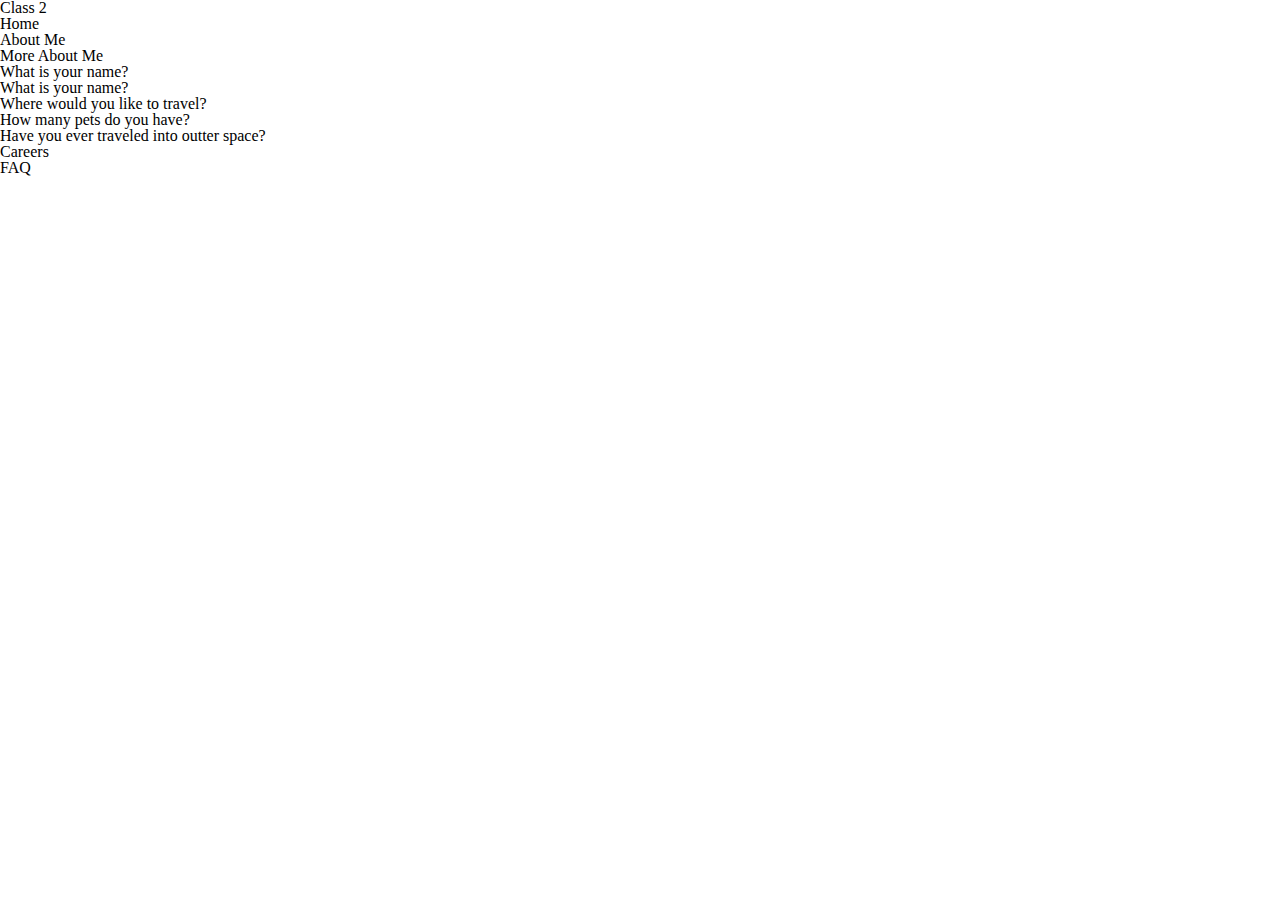
==== index.html @ b1fa54bd "added eslintr git ignore and markdown" ====
<meta name="description" content="">
<meta name="viewport" content="width=device-width, initial-scale=1">
<link rel="stylesheet" href="css/reset.css">
<link rel="stylesheet" href="css/styles.css">
</head>
<body>
<header> 
 <h1>Class 2</h1>
 <nav>
   <ul>
     <li>Home</li>
     <li>About Me</li>
     <li>More About Me</li>
   </ul>
 </nav>
</header>
<main>
 <section>
   <p  class="more-styles">What is your name?</p>
 </section>

      </p>

      <p  class="more-styles">What is your name?</p>
    </section>

    <p id="another-style">Where would you like to travel?</p>
    <p>How many pets do you have?</p>
    <p class="more-styles">Have you ever traveled into outter space?</p>
  </main>

   <footer>
     <nav>
       <ol>
         <li>Careers</li>
         <li>FAQ</li>
       </ol>
     </nav>
   </footer>



   
   <script src="js/app.js"></script>
 </body>
</html>
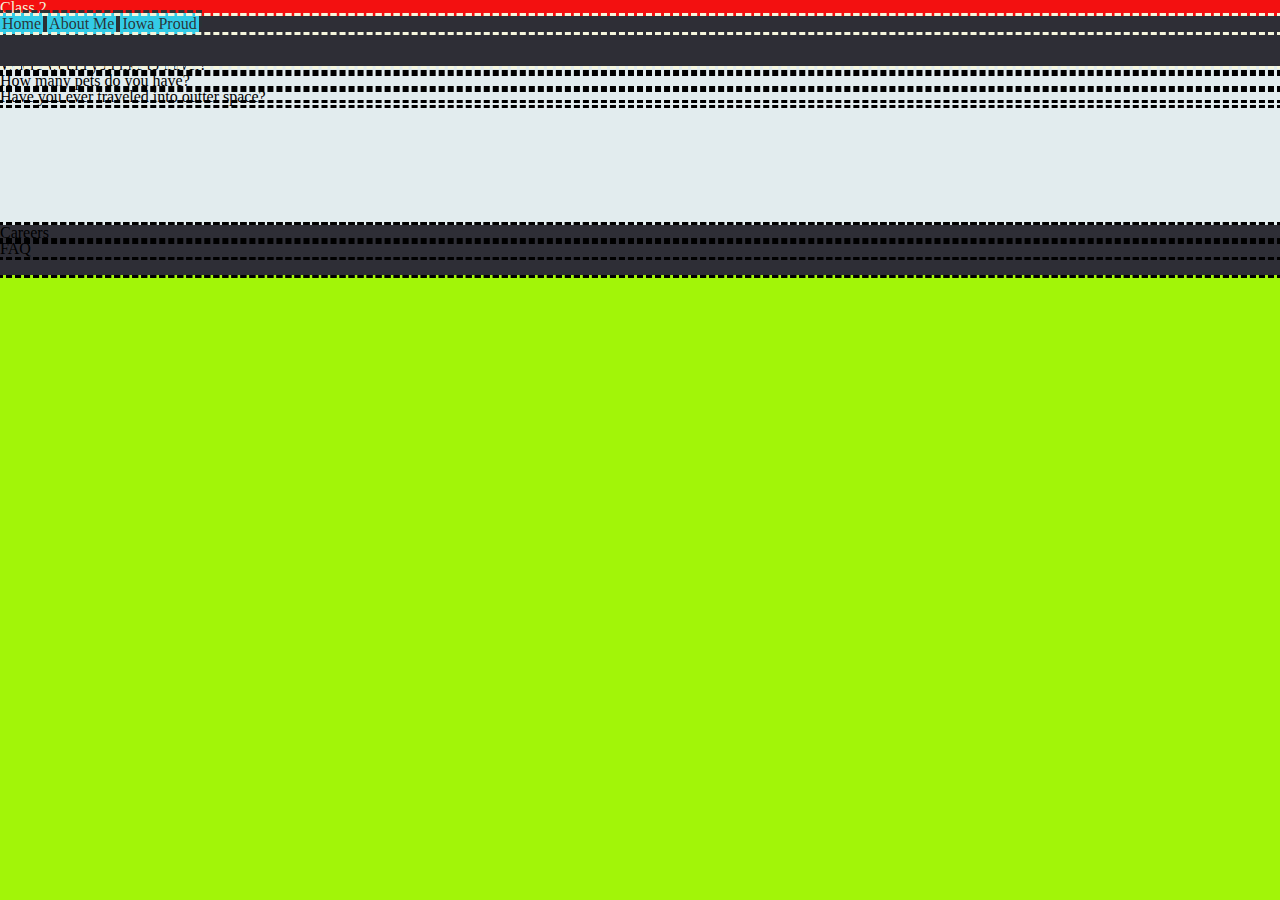
==== commit 4ad659b6: "changes" ====
--- a/index.html
+++ b/index.html
@@ -1,7 +1,7 @@
 <meta name="description" content="">
 <meta name="viewport" content="width=device-width, initial-scale=1">
 <link rel="stylesheet" href="css/reset.css">
-<link rel="stylesheet" href="css/styles.css">
+<link rel="stylesheet" href="css/style.css">
 </head>
 <body>
 <header> 
@@ -10,21 +10,21 @@
    <ul>
      <li>Home</li>
      <li>About Me</li>
-     <li>More About Me</li>
+     <li>Iowa Proud</li>
    </ul>
  </nav>
 </header>
 <main>
  <section>
-   <p  class="more-styles">What is your name?</p>
+   <p  class="userName">What is your name?</p>
  </section>
 
       </p>
 
-      <p  class="more-styles">What is your name?</p>
+      <p  class="familyPlan">Do you have siblings?</p>
     </section>
 
-    <p id="another-style">Where would you like to travel?</p>
+    <p id="worldTraveler">Where would you like to travel?</p>
     <p>How many pets do you have?</p>
     <p class="more-styles">Have you ever traveled into outter space?</p>
   </main>
--- a/css/style.css
+++ b/css/style.css
@@ -0,0 +1,72 @@
+* {outline-style: dashed; border-color: black;}
+
+
+
+
+
+header {
+  background-color: rgb(243, 16, 16);
+  color: beige;
+  height: 20px;
+  width: 100%;
+  padding-bottom: 5; 
+  }
+
+body{
+  height: 100px;
+  width: 100%px;
+  background-color: rgb(162, 245, 8);
+}
+
+
+main {
+  height: 200px;
+  width: 100%;
+  background-color: rgb(226, 236, 238);
+}
+
+
+
+nav {
+  position: relative;
+  height: 50px;
+  width: 100%;
+  background-color: rgb(46, 46, 54);
+}
+
+ul li {
+  display: inline;
+  color: rgba(42, 50, 53, 0.973);
+  padding: 2px;
+  background-color: rgb(51, 203, 230);
+}
+
+
+ */
+
+
+/* ol li {
+  margin-top: 40px;
+  display: inline;
+  color: whitesmoke;
+  border-radius: 10px;
+  padding: 10px;
+  background-color: rgb(32, 190, 230);
+}
+
+footer{
+  height: 50px;
+  width: 100%
+  margin-top: 20px;
+}
+
+#another-style {
+  border: 5px solid rgb(151, 138, 138);
+}
+
+.more-styles {
+background-color: rgb(21, 255, 0);
+  color: rgb(19, 18, 18);
+
+  
+} */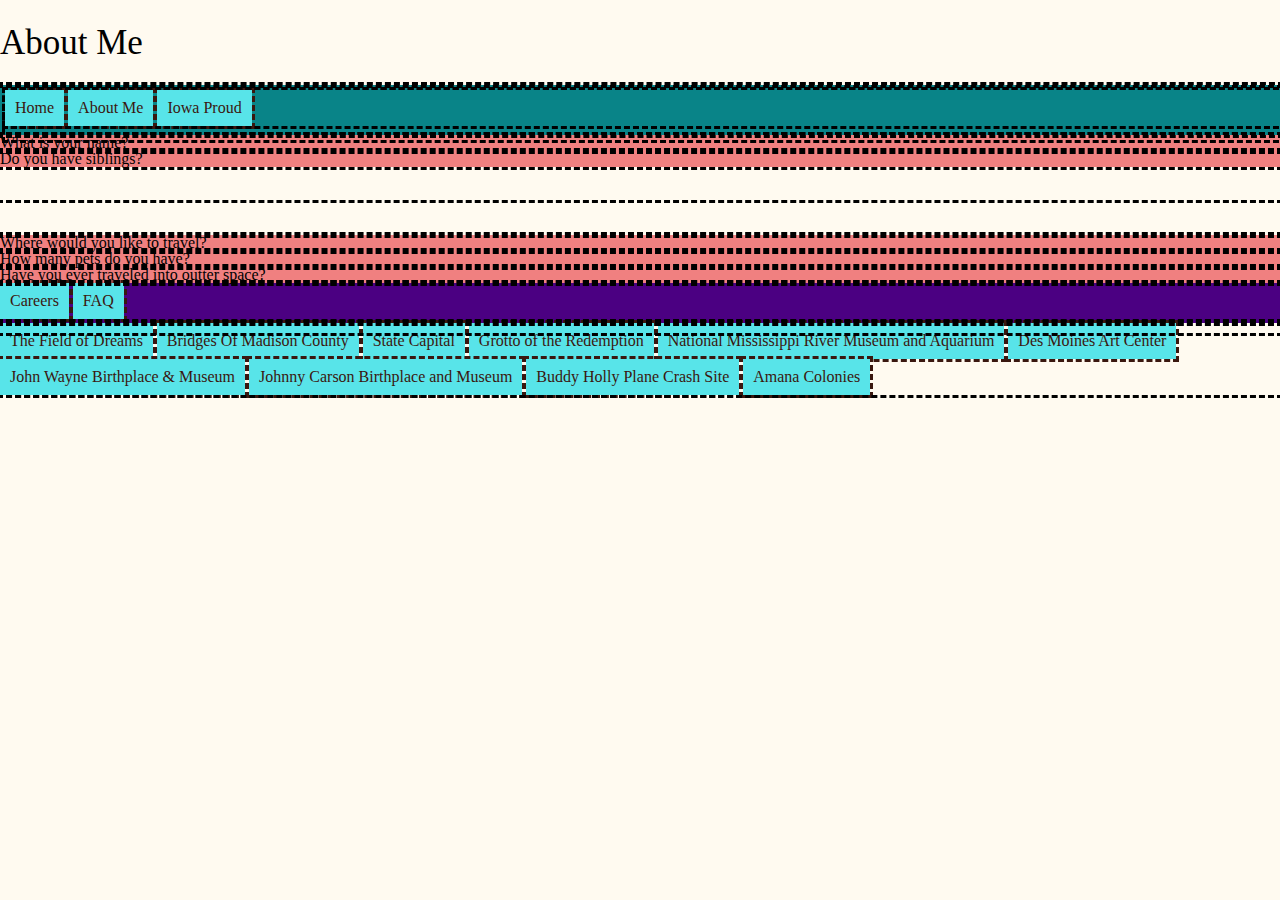
==== commit 091aba33: "changes to css html and jss" ====
--- a/index.html
+++ b/index.html
@@ -1,11 +1,11 @@
-<meta name="description" content="">
 <meta name="viewport" content="width=device-width, initial-scale=1">
 <link rel="stylesheet" href="css/reset.css">
 <link rel="stylesheet" href="css/style.css">
 </head>
+
 <body>
-<header> 
- <h1>Class 2</h1>
+  <h1>About Me</h1>
+  <header> 
  <nav>
    <ul>
      <li>Home</li>
@@ -15,19 +15,17 @@
  </nav>
 </header>
 <main>
- <section>
+ 
+  <section>
    <p  class="userName">What is your name?</p>
- </section>
-
-      </p>
-
-      <p  class="familyPlan">Do you have siblings?</p>
-    </section>
+   <p  class="familyPlan">Do you have siblings?</p>
+  </section>
 
     <p id="worldTraveler">Where would you like to travel?</p>
     <p>How many pets do you have?</p>
     <p class="more-styles">Have you ever traveled into outter space?</p>
-  </main>
+
+</main>
 
    <footer>
      <nav>
@@ -38,9 +36,19 @@
      </nav>
    </footer>
 
-
-
-   
    <script src="js/app.js"></script>
  </body>
-</html>+</html>
+
+<ol class= 'topTenIowa'>
+  <li>The Field of Dreams</li>
+  <li>Bridges Of Madison County</li>
+  <li>State Capital</li>
+  <li>Grotto of the Redemption</li>
+  <li>National Mississippi River Museum and Aquarium</li>
+  <li>Des Moines Art Center</li>
+  <li>John Wayne Birthplace & Museum</li>
+  <li>Johnny Carson Birthplace and Museum</li>
+  <li>Buddy Holly Plane Crash Site</li>
+  <li>Amana Colonies</li>
+</ol>--- a/css/style.css
+++ b/css/style.css
@@ -1,72 +1,65 @@
 * {outline-style: dashed; border-color: black;}
 
+h1 {
+  padding-top: 25px;
+  padding-bottom: 25px;  
+  background-color: floralwhite;
+  font-size: 35px;
+}
 
-
+body {
+  background-color: floralwhite;
+  height: 200px;
+  width: 100% 
+  }
 
 
 header {
-  background-color: rgb(243, 16, 16);
-  color: beige;
-  height: 20px;
-  width: 100%;
-  padding-bottom: 5; 
-  }
+  background-color: rgb(9, 132, 136);
+  padding: 5px;
+  height: 40px;
+  width: 100% 
+}
 
-body{
-  height: 100px;
-  width: 100%px;
-  background-color: rgb(162, 245, 8);
+nav {
+  height: 50px;
+  width: 100% 
 }
 
 
-main {
-  height: 200px;
-  width: 100%;
-  background-color: rgb(226, 236, 238);
+li {
+  display: inline-block;
+  background-color: rgb(88, 228, 233);    
+  color: #3a170f;
+  border: #3a170f;
+  padding: 10px;
+  text-decoration: none; 
+}
+
+li:hover{
+background-color: rgb(233, 66, 248);    color: white;
+}
+
+section {
+border: rgb(128, 73, 0);
+height: 100px;
+width: 100% 
+}
+
+p{
+background-color: lightcoral;
+}
+
+footer {
+background-color: indigo;
+height: 40px;
+width: 100% 
+}
+
+li class:topTenIowa{
+block
+background-color: blueviolet; 
+padding: 20px
 }
 
 
-
-nav {
-  position: relative;
-  height: 50px;
-  width: 100%;
-  background-color: rgb(46, 46, 54);
-}
-
-ul li {
-  display: inline;
-  color: rgba(42, 50, 53, 0.973);
-  padding: 2px;
-  background-color: rgb(51, 203, 230);
-}
-
-
- */
-
-
-/* ol li {
-  margin-top: 40px;
-  display: inline;
-  color: whitesmoke;
-  border-radius: 10px;
-  padding: 10px;
-  background-color: rgb(32, 190, 230);
-}
-
-footer{
-  height: 50px;
-  width: 100%
-  margin-top: 20px;
-}
-
-#another-style {
-  border: 5px solid rgb(151, 138, 138);
-}
-
-.more-styles {
-background-color: rgb(21, 255, 0);
-  color: rgb(19, 18, 18);
-
-  
-} */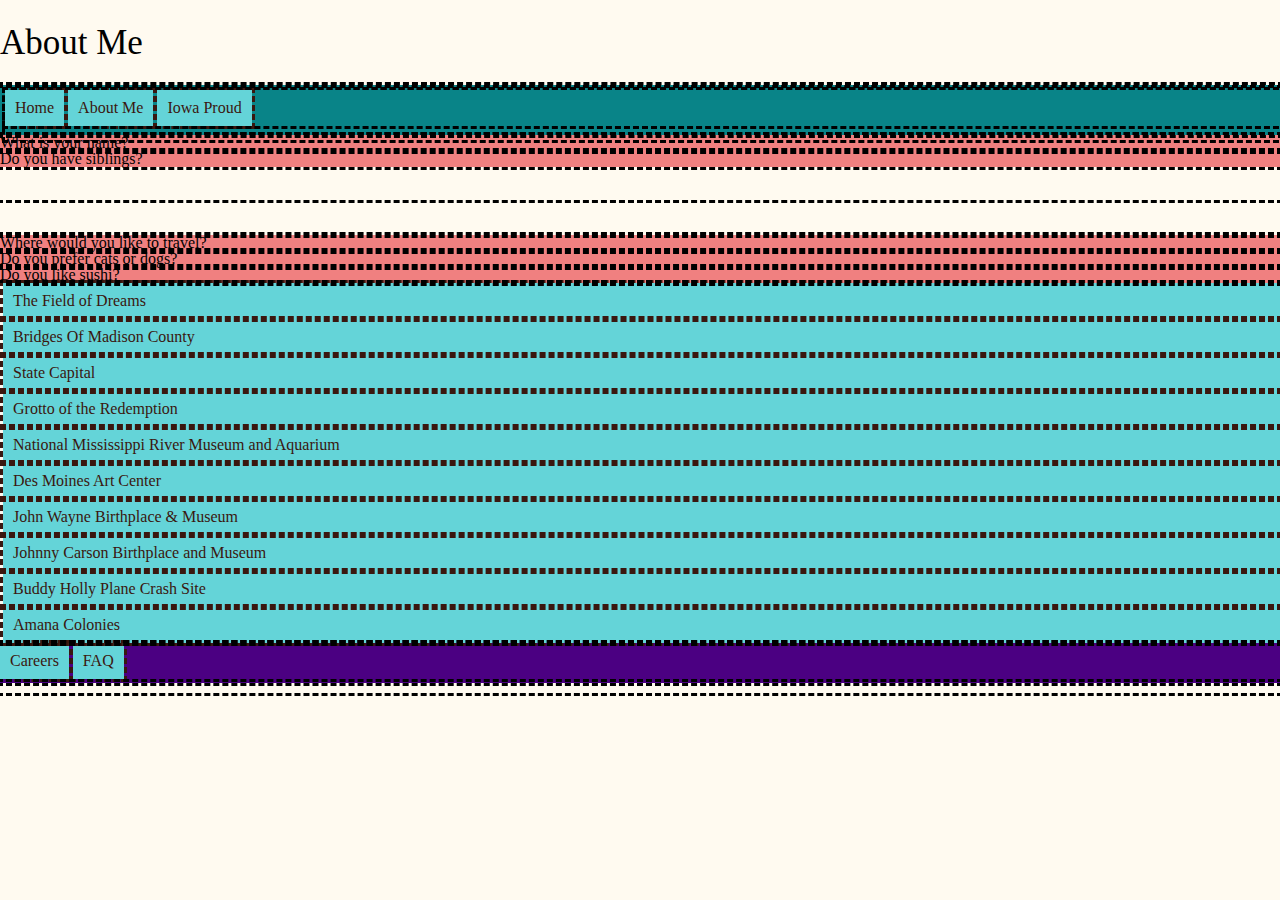
==== commit 73df8715: "Lab 2 questions complete changes to ol class and location" ====
--- a/index.html
+++ b/index.html
@@ -18,13 +18,24 @@
  
   <section>
    <p  class="userName">What is your name?</p>
-   <p  class="familyPlan">Do you have siblings?</p>
+   <p  class="siblings">Do you have siblings?</p>
   </section>
 
-    <p id="worldTraveler">Where would you like to travel?</p>
-    <p>How many pets do you have?</p>
-    <p class="more-styles">Have you ever traveled into outter space?</p>
-
+    <p id="travel">Where would you like to travel?</p>
+    <p id="catsDog">Do you prefer cats or dogs?</p>
+    <p class="sushi">Do you like sushi?</p>
+    <ol class= 'topTenIowa'>
+      <li>The Field of Dreams</li>
+      <li>Bridges Of Madison County</li>
+      <li>State Capital</li>
+      <li>Grotto of the Redemption</li>
+      <li>National Mississippi River Museum and Aquarium</li>
+      <li>Des Moines Art Center</li>
+      <li>John Wayne Birthplace & Museum</li>
+      <li>Johnny Carson Birthplace and Museum</li>
+      <li>Buddy Holly Plane Crash Site</li>
+      <li>Amana Colonies</li>
+    </ol>
 </main>
 
    <footer>
@@ -38,17 +49,5 @@
 
    <script src="js/app.js"></script>
  </body>
-</html>
 
-<ol class= 'topTenIowa'>
-  <li>The Field of Dreams</li>
-  <li>Bridges Of Madison County</li>
-  <li>State Capital</li>
-  <li>Grotto of the Redemption</li>
-  <li>National Mississippi River Museum and Aquarium</li>
-  <li>Des Moines Art Center</li>
-  <li>John Wayne Birthplace & Museum</li>
-  <li>Johnny Carson Birthplace and Museum</li>
-  <li>Buddy Holly Plane Crash Site</li>
-  <li>Amana Colonies</li>
-</ol>+ </html>--- a/css/style.css
+++ b/css/style.css
@@ -29,7 +29,7 @@
 
 li {
   display: inline-block;
-  background-color: rgb(88, 228, 233);    
+  background-color: rgb(100, 212, 216);    
   color: #3a170f;
   border: #3a170f;
   padding: 10px;
@@ -55,11 +55,14 @@
 height: 40px;
 width: 100% 
 }
-
-li class:topTenIowa{
-block
-background-color: blueviolet; 
-padding: 20px
+ol{
+  list-style: decimal;
+}
+ol.topTenIowa li
+{
+display:block;
+padding: 10px;
+margin-left: 3px;
 }
 
 
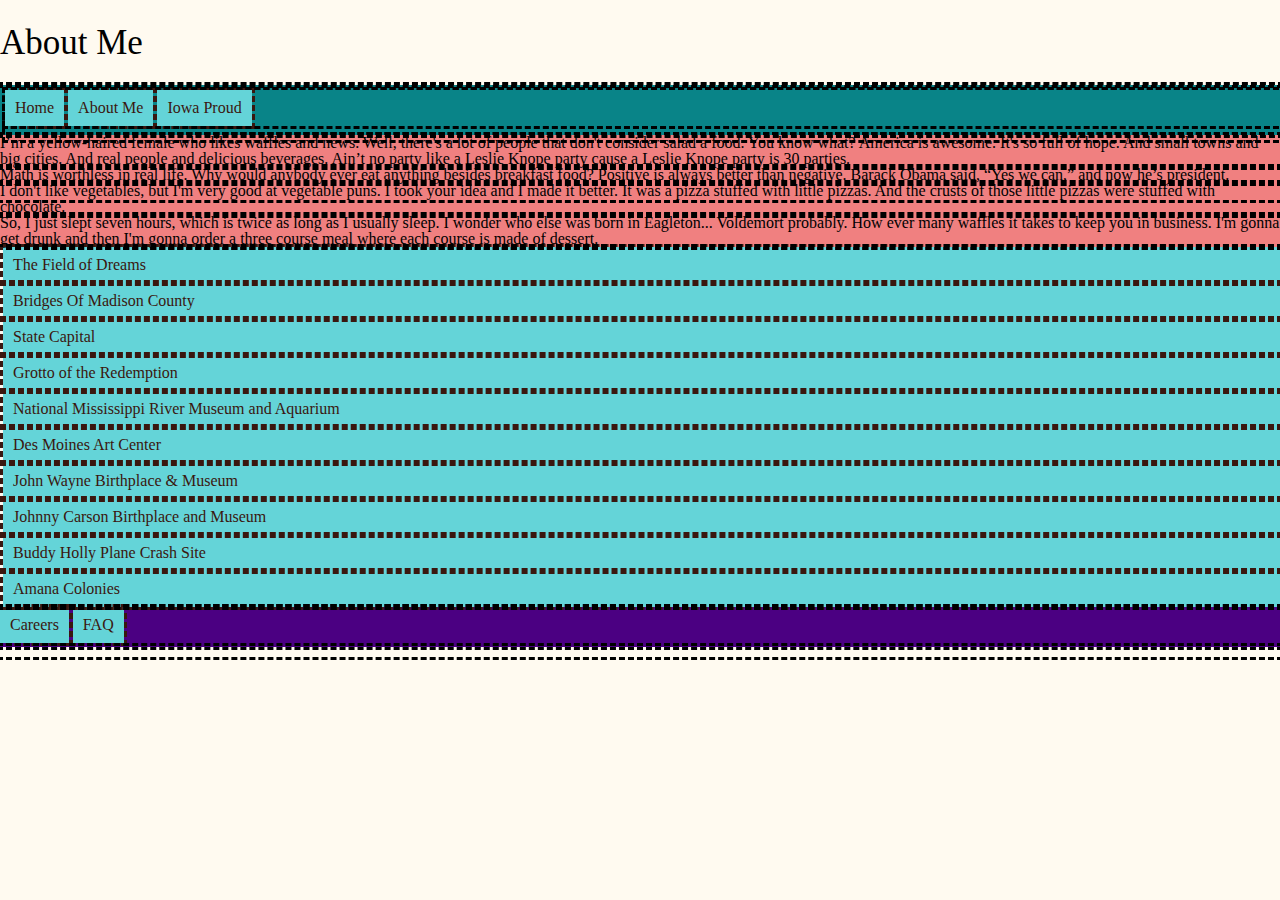
==== commit 28ce3e90: "Question 6 added" ====
--- a/index.html
+++ b/index.html
@@ -17,13 +17,16 @@
 <main>
  
   <section>
-   <p  class="userName">What is your name?</p>
-   <p  class="siblings">Do you have siblings?</p>
+   <p>I’m a yellow-haired female who likes waffles and news. Well, there's a lot of people that don't consider salad a food. You know what? America is awesome. It's so full of hope. And small towns and big cities. And real people and delicious beverages. Ain’t no party like a Leslie Knope party cause a Leslie Knope party is 30 parties.</p>
+   
+   <p>Math is worthless in real life. Why would anybody ever eat anything besides breakfast food? Positive is always better than negative. Barack Obama said, “Yes we can,” and now he’s president.</p>
+   
+   <p>I don't like vegetables, but I'm very good at vegetable puns. I took your idea and I made it better. It was a pizza stuffed with little pizzas. And the crusts of those little pizzas were stuffed with chocolate.</p>
+   
+   <p>So, I just slept seven hours, which is twice as long as I usually sleep. I wonder who else was born in Eagleton... Voldemort probably. How ever many waffles it takes to keep you in business. I'm gonna get drunk and then I'm gonna order a three course meal where each course is made of dessert.</p>
+  
   </section>
-
-    <p id="travel">Where would you like to travel?</p>
-    <p id="catsDog">Do you prefer cats or dogs?</p>
-    <p class="sushi">Do you like sushi?</p>
+  
     <ol class= 'topTenIowa'>
       <li>The Field of Dreams</li>
       <li>Bridges Of Madison County</li>
--- a/css/style.css
+++ b/css/style.css
@@ -41,14 +41,17 @@
 }
 
 section {
-border: rgb(128, 73, 0);
-height: 100px;
+border: rgb(19, 0, 128);
+height: auto;
 width: 100% 
 }
 
-p{
-background-color: lightcoral;
-}
+  p{
+  display: block;
+  background-color: lightcoral;
+  height:300px
+  padding: 50px;
+  }
 
 footer {
 background-color: indigo;
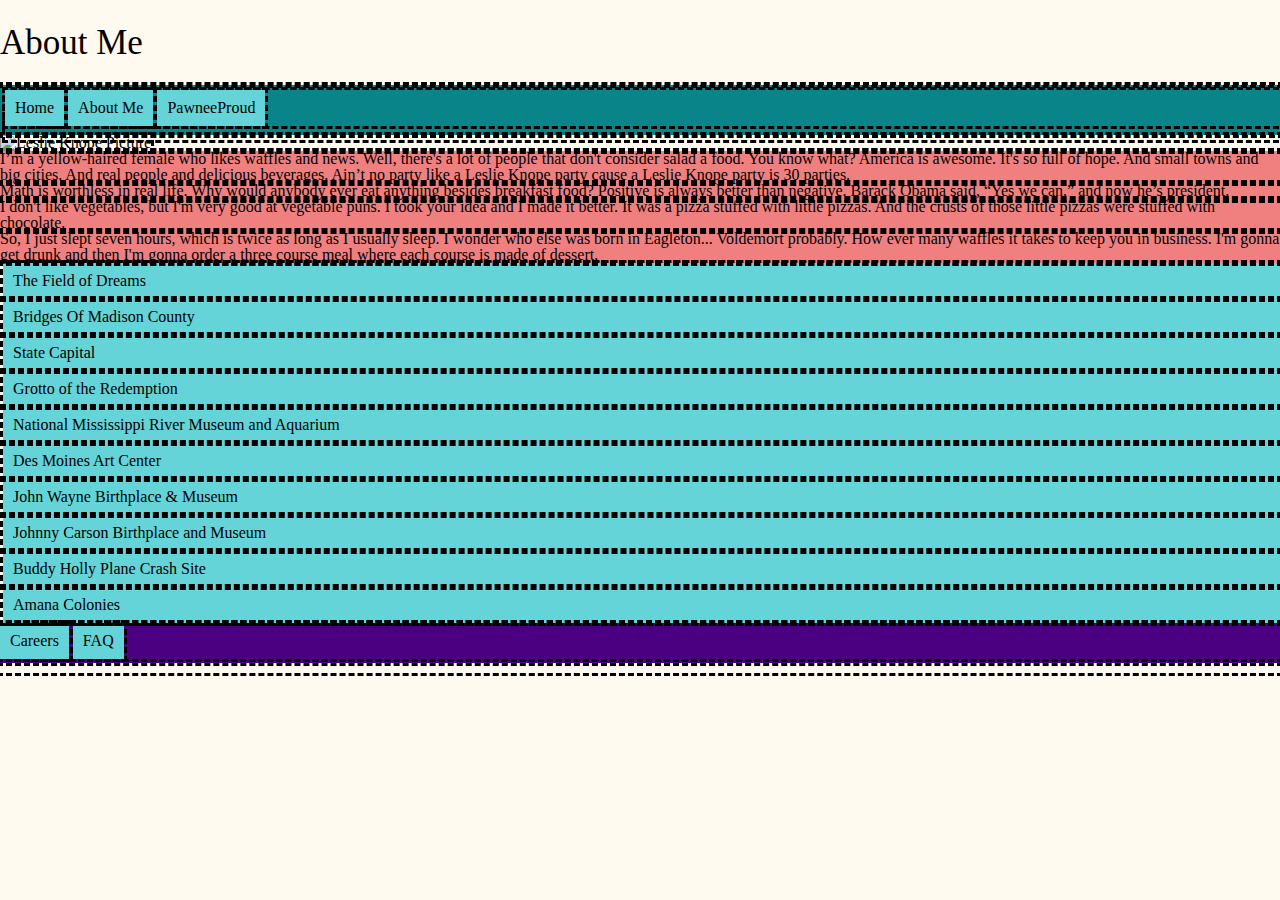
==== commit ee39c5b4: "add image" ====
--- a/index.html
+++ b/index.html
@@ -5,18 +5,23 @@
 
 <body>
   <h1>About Me</h1>
-  <header> 
- <nav>
-   <ul>
-     <li>Home</li>
-     <li>About Me</li>
-     <li>Iowa Proud</li>
-   </ul>
- </nav>
+<header> 
+  <nav>
+    <ul>
+      <li>Home</li>
+      <li>About Me</li>
+      <li>PawneeProud</li>
+    </ul>
+  </nav>
 </header>
 <main>
- 
-  <section>
+  <div>
+    <!-- <img src="url" alt="alternatetext"> -->
+      <img src="https://media.glamour.com/photos/569580c35fff94d44eec3cdc/master/w_1600%2Cc_limit/entertainment-2015-01-leslie-knope-final-season-main.jpg" alt="Leslie Knope Picture"
+      >
+  </div>
+
+  <Section>
    <p>I’m a yellow-haired female who likes waffles and news. Well, there's a lot of people that don't consider salad a food. You know what? America is awesome. It's so full of hope. And small towns and big cities. And real people and delicious beverages. Ain’t no party like a Leslie Knope party cause a Leslie Knope party is 30 parties.</p>
    
    <p>Math is worthless in real life. Why would anybody ever eat anything besides breakfast food? Positive is always better than negative. Barack Obama said, “Yes we can,” and now he’s president.</p>
--- a/css/style.css
+++ b/css/style.css
@@ -30,14 +30,18 @@
 li {
   display: inline-block;
   background-color: rgb(100, 212, 216);    
-  color: #3a170f;
-  border: #3a170f;
   padding: 10px;
   text-decoration: none; 
 }
 
 li:hover{
-background-color: rgb(233, 66, 248);    color: white;
+background-color: #e97877;    
+color: white;
+}
+
+image {
+ height: 300px;
+ width: auto;
 }
 
 section {
@@ -49,7 +53,7 @@
   p{
   display: block;
   background-color: lightcoral;
-  height:300px
+  height:2em
   padding: 50px;
   }
 
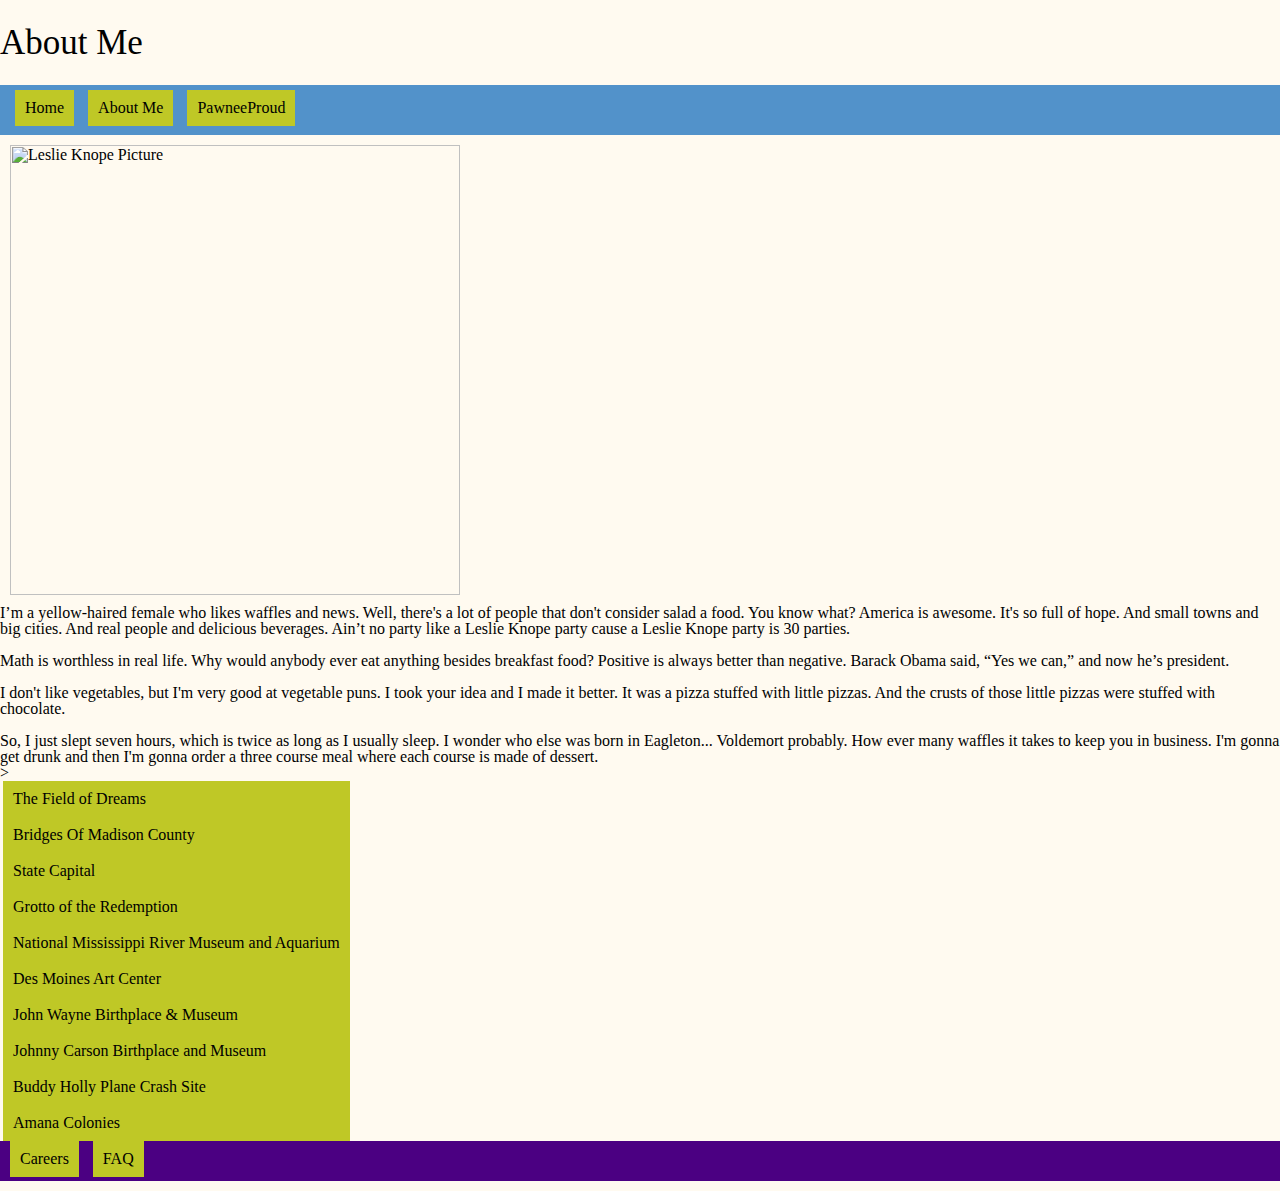
==== commit 6b040a79: "css" ====
--- a/index.html
+++ b/index.html
@@ -1,6 +1,7 @@
 <meta name="viewport" content="width=device-width, initial-scale=1">
 <link rel="stylesheet" href="css/reset.css">
 <link rel="stylesheet" href="css/style.css">
+<link rel="stylesheet" href="https://fonts.google.com/specimen/Archivo+Black">
 </head>
 
 <body>
@@ -15,21 +16,23 @@
   </nav>
 </header>
 <main>
-  <div>
-    <!-- <img src="url" alt="alternatetext"> -->
-      <img src="https://media.glamour.com/photos/569580c35fff94d44eec3cdc/master/w_1600%2Cc_limit/entertainment-2015-01-leslie-knope-final-season-main.jpg" alt="Leslie Knope Picture"
-      >
-  </div>
+  <section>
+    <div id=glamourShot>
+      <!-- <img src="url" alt="alternatetext"> -->
+        <img src="https://media.glamour.com/photos/569580c35fff94d44eec3cdc/master/w_1600%2Cc_limit/entertainment-2015-01-leslie-knope-final-season-main.jpg" alt="Leslie Knope Picture"
+        >
+    </div>
 
-  <Section>
-   <p>I’m a yellow-haired female who likes waffles and news. Well, there's a lot of people that don't consider salad a food. You know what? America is awesome. It's so full of hope. And small towns and big cities. And real people and delicious beverages. Ain’t no party like a Leslie Knope party cause a Leslie Knope party is 30 parties.</p>
-   
-   <p>Math is worthless in real life. Why would anybody ever eat anything besides breakfast food? Positive is always better than negative. Barack Obama said, “Yes we can,” and now he’s president.</p>
-   
-   <p>I don't like vegetables, but I'm very good at vegetable puns. I took your idea and I made it better. It was a pizza stuffed with little pizzas. And the crusts of those little pizzas were stuffed with chocolate.</p>
-   
-   <p>So, I just slept seven hours, which is twice as long as I usually sleep. I wonder who else was born in Eagleton... Voldemort probably. How ever many waffles it takes to keep you in business. I'm gonna get drunk and then I'm gonna order a three course meal where each course is made of dessert.</p>
-  
+    <div id=bio>
+      <p>I’m a yellow-haired female who likes waffles and news. Well, there's a lot of people that don't consider salad a food. You know what? America is awesome. It's so full of hope. And small towns and big cities. And real people and delicious beverages. Ain’t no party like a Leslie Knope party cause a Leslie Knope party is 30 parties.</p><br>
+      
+      <p>Math is worthless in real life. Why would anybody ever eat anything besides breakfast food? Positive is always better than negative. Barack Obama said, “Yes we can,” and now he’s president.</p><br>
+      
+      <p>I don't like vegetables, but I'm very good at vegetable puns. I took your idea and I made it better. It was a pizza stuffed with little pizzas. And the crusts of those little pizzas were stuffed with chocolate.</p><br>
+      
+      <p>So, I just slept seven hours, which is twice as long as I usually sleep. I wonder who else was born in Eagleton... Voldemort probably. How ever many waffles it takes to keep you in business. I'm gonna get drunk and then I'm gonna order a three course meal where each course is made of dessert.</p>
+    </div>>
+    
   </section>
   
     <ol class= 'topTenIowa'>
--- a/css/style.css
+++ b/css/style.css
@@ -1,37 +1,35 @@
-* {outline-style: dashed; border-color: black;}
-
 h1 {
   padding-top: 25px;
   padding-bottom: 25px;  
   background-color: floralwhite;
   font-size: 35px;
-}
+  font-family: ArchivoBlack;
+} 
 
 body {
   background-color: floralwhite;
   height: 200px;
-  width: 100% 
   }
 
 
 header {
-  background-color: rgb(9, 132, 136);
+  background-color: #5292CA;
   padding: 5px;
   height: 40px;
-  width: 100% 
+  width: 100%; 
 }
 
 nav {
-  height: 50px;
-  width: 100% 
+  height: 50px; 
 }
 
 
 li {
-  display: inline-block;
-  background-color: rgb(100, 212, 216);    
+  display:inline-block;
+  background-color:#BFC826;   
   padding: 10px;
   text-decoration: none; 
+  margin-left: 10px;
 }
 
 li:hover{
@@ -39,31 +37,31 @@
 color: white;
 }
 
-image {
- height: 300px;
+img {
+ height: 450px;
  width: auto;
+ margin: 10px;
 }
 
-section {
-border: rgb(19, 0, 128);
-height: auto;
-width: 100% 
+
+bio{
+  line-height:2em;
+  float: left;
 }
 
-  p{
-  display: block;
-  background-color: lightcoral;
-  height:2em
-  padding: 50px;
-  }
+/* p{
+  
+} */
 
 footer {
-background-color: indigo;
-height: 40px;
-width: 100% 
+  clear:both;
+  background-color: indigo;
+  height: 40px;
+  width: 100%; 
 }
 ol{
   list-style: decimal;
+  float: left;
 }
 ol.topTenIowa li
 {
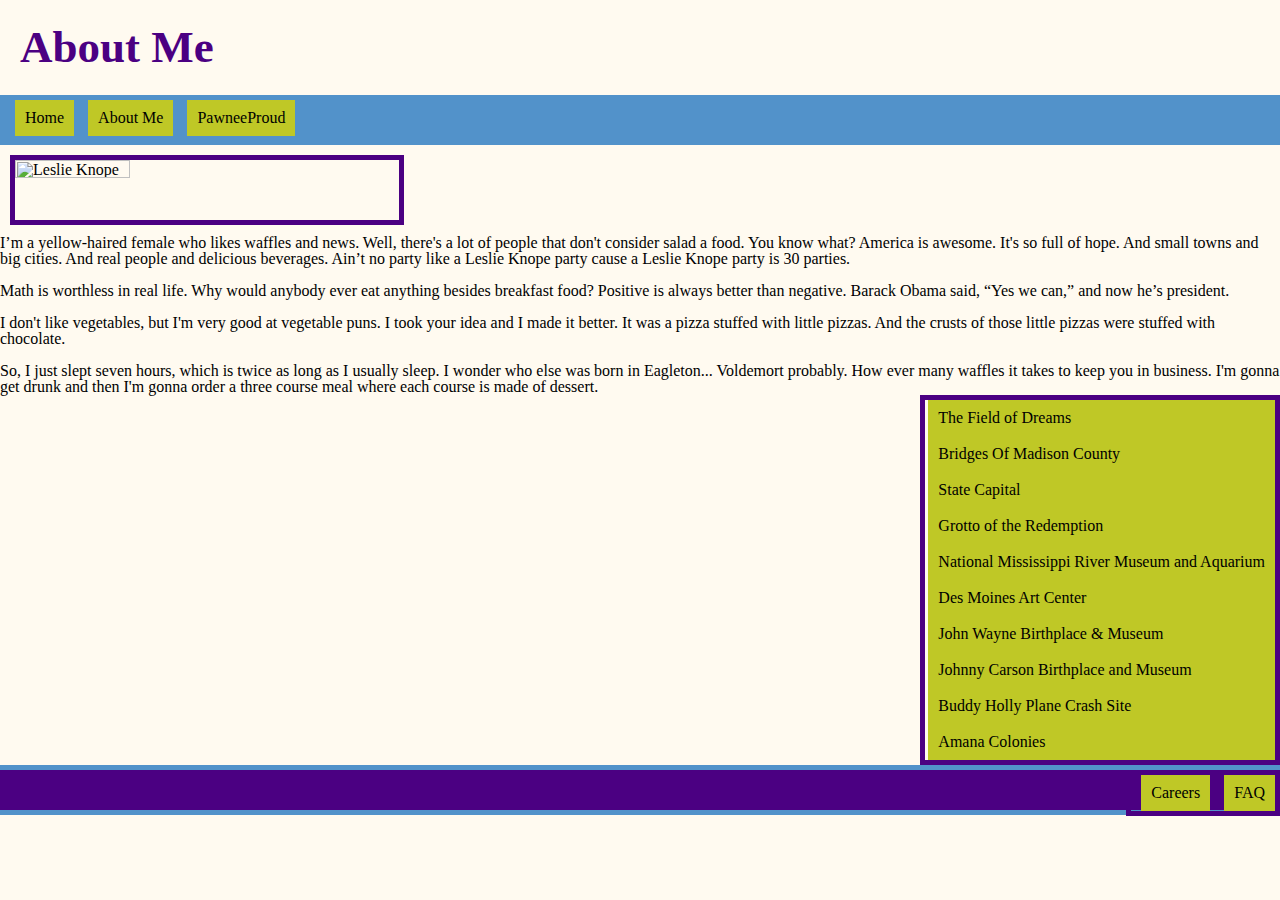
==== commit accc9ac9: "working on bio alignment" ====
--- a/index.html
+++ b/index.html
@@ -23,18 +23,16 @@
         >
     </div>
 
-    <div id=bio>
-      <p>I’m a yellow-haired female who likes waffles and news. Well, there's a lot of people that don't consider salad a food. You know what? America is awesome. It's so full of hope. And small towns and big cities. And real people and delicious beverages. Ain’t no party like a Leslie Knope party cause a Leslie Knope party is 30 parties.</p><br>
+  <section>
+    I’m a yellow-haired female who likes waffles and news. Well, there's a lot of people that don't consider salad a food. You know what? America is awesome. It's so full of hope. And small towns and big cities. And real people and delicious beverages. Ain’t no party like a Leslie Knope party cause a Leslie Knope party is 30 parties.</p><br>
+    
+    Math is worthless in real life. Why would anybody ever eat anything besides breakfast food? Positive is always better than negative. Barack Obama said, “Yes we can,” and now he’s president.</p><br>
+    
+    I don't like vegetables, but I'm very good at vegetable puns. I took your idea and I made it better. It was a pizza stuffed with little pizzas. And the crusts of those little pizzas were stuffed with chocolate.</p><br>
+    
+    So, I just slept seven hours, which is twice as long as I usually sleep. I wonder who else was born in Eagleton... Voldemort probably. How ever many waffles it takes to keep you in business. I'm gonna get drunk and then I'm gonna order a three course meal where each course is made of dessert.</p>
+  </section>
       
-      <p>Math is worthless in real life. Why would anybody ever eat anything besides breakfast food? Positive is always better than negative. Barack Obama said, “Yes we can,” and now he’s president.</p><br>
-      
-      <p>I don't like vegetables, but I'm very good at vegetable puns. I took your idea and I made it better. It was a pizza stuffed with little pizzas. And the crusts of those little pizzas were stuffed with chocolate.</p><br>
-      
-      <p>So, I just slept seven hours, which is twice as long as I usually sleep. I wonder who else was born in Eagleton... Voldemort probably. How ever many waffles it takes to keep you in business. I'm gonna get drunk and then I'm gonna order a three course meal where each course is made of dessert.</p>
-    </div>>
-    
-  </section>
-  
     <ol class= 'topTenIowa'>
       <li>The Field of Dreams</li>
       <li>Bridges Of Madison County</li>
@@ -47,6 +45,8 @@
       <li>Buddy Holly Plane Crash Site</li>
       <li>Amana Colonies</li>
     </ol>
+
+  
 </main>
 
    <footer>
--- a/css/style.css
+++ b/css/style.css
@@ -1,15 +1,18 @@
 h1 {
+  margin-left: 20px;
   padding-top: 25px;
   padding-bottom: 25px;  
   background-color: floralwhite;
-  font-size: 35px;
+  font-size: 45px;
   font-family: ArchivoBlack;
+  font-weight: bolder;
+  color: indigo;
 } 
 
 body {
   background-color: floralwhite;
   height: 200px;
-  }
+}
 
 
 header {
@@ -37,31 +40,24 @@
 color: white;
 }
 
-img {
- height: 450px;
- width: auto;
- margin: 10px;
+p{
+  text-align: center;
 }
 
-
-bio{
-  line-height:2em;
-  float: left;
+img {
+ width: 30%;
+ margin: 10px;
+ border: 5px solid indigo;
 }
 
-/* p{
-  
-} */
+section{
+  float:left;
+}
 
-footer {
-  clear:both;
-  background-color: indigo;
-  height: 40px;
-  width: 100%; 
-}
 ol{
   list-style: decimal;
-  float: left;
+  float: right;
+  border: 5px solid indigo;
 }
 ol.topTenIowa li
 {
@@ -70,4 +66,12 @@
 margin-left: 3px;
 }
 
+footer {
+  clear:both;
+  background-color: indigo;
+  border-top: 5px solid #5292CA;
+  border-bottom: 5px solid #5292CA;
+  height: 40px;
+  width: 100%; 
+}
 
